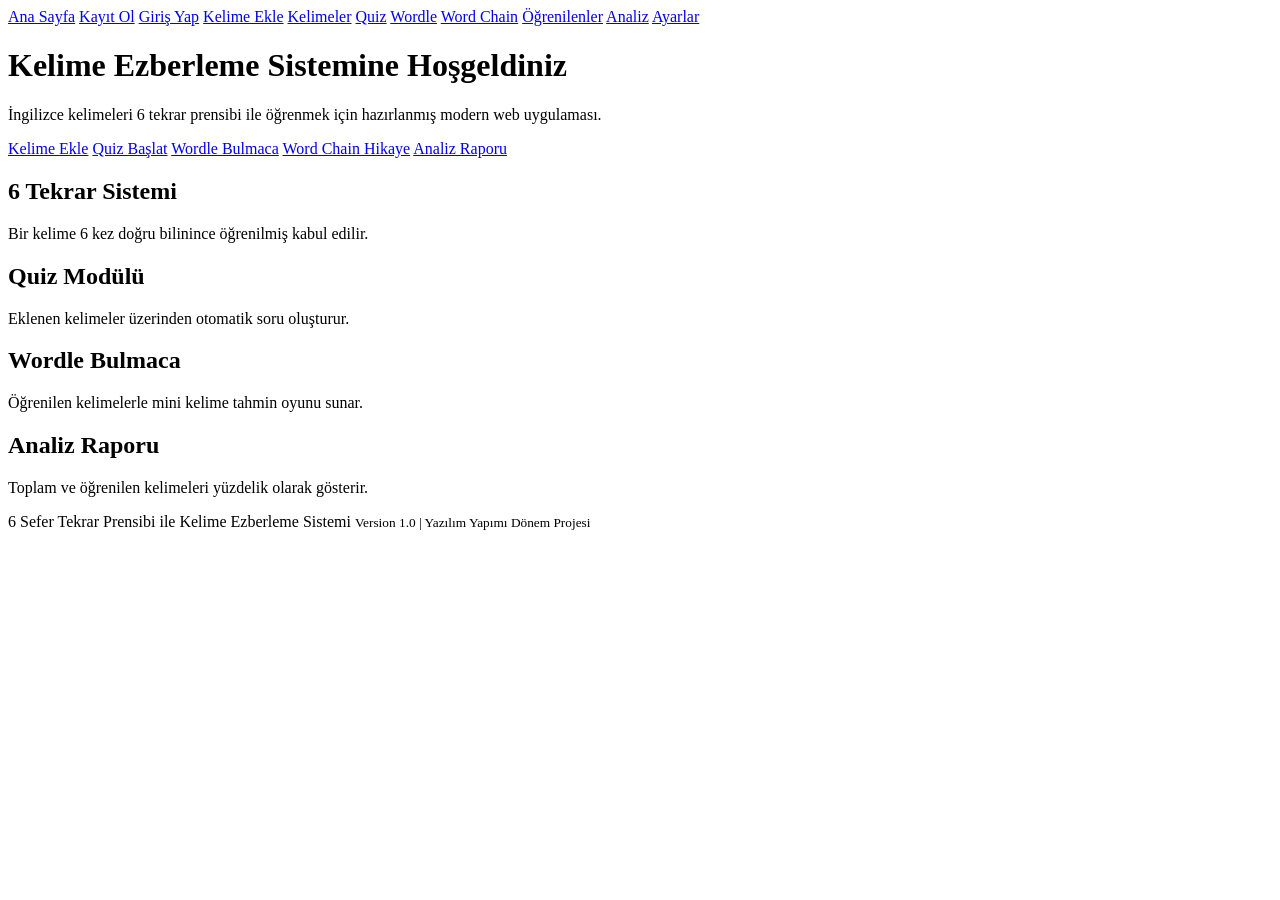
==== templates/index.html @ 60751baa "Initial project version" ====
<!DOCTYPE html>
<html>

<head>
    <title>Kelime Ezberleme</title>
    <link rel="stylesheet" href="{{ url_for('static', filename='style.css') }}">
</head>

<body>

    <div class="navbar">
        <a href="/">Ana Sayfa</a>
        <a href="/register">Kayıt Ol</a>
        <a href="/login">Giriş Yap</a>
        <a href="/add-word">Kelime Ekle</a>
        <a href="/words">Kelimeler</a>
        <a href="/quiz">Quiz</a>
        <a href="/wordle">Wordle</a>
        <a href="/word-chain">Word Chain</a>
        <a href="/learned-words">Öğrenilenler</a>
        <a href="/report">Analiz</a>
        <a href="/settings">Ayarlar</a>
    </div>

    <div class="card">
        <h1>Kelime Ezberleme Sistemine Hoşgeldiniz</h1>

        <p>
            İngilizce kelimeleri 6 tekrar prensibi ile öğrenmek için hazırlanmış modern web uygulaması.
        </p>

        <a class="button-link" href="/add-word">Kelime Ekle</a>
        <a class="button-link" href="/quiz">Quiz Başlat</a>
        <a class="button-link" href="/wordle">Wordle Bulmaca</a>
        <a class="button-link" href="/word-chain">Word Chain Hikaye</a>
        <a class="button-link" href="/report">Analiz Raporu</a>
    </div>

    <div class="feature-grid">

        <div class="feature-card">
            <h2>6 Tekrar Sistemi</h2>
            <p>Bir kelime 6 kez doğru bilinince öğrenilmiş kabul edilir.</p>
        </div>

        <div class="feature-card">
            <h2>Quiz Modülü</h2>
            <p>Eklenen kelimeler üzerinden otomatik soru oluşturur.</p>
        </div>

        <div class="feature-card">
            <h2>Wordle Bulmaca</h2>
            <p>Öğrenilen kelimelerle mini kelime tahmin oyunu sunar.</p>
        </div>

        <div class="feature-card">
            <h2>Analiz Raporu</h2>
            <p>Toplam ve öğrenilen kelimeleri yüzdelik olarak gösterir.</p>
        </div>

    </div>
    <div class="footer">
        6 Sefer Tekrar Prensibi ile Kelime Ezberleme Sistemi
        <small>Version 1.0 | Yazılım Yapımı Dönem Projesi</small>
    </div>

</body>

</html>
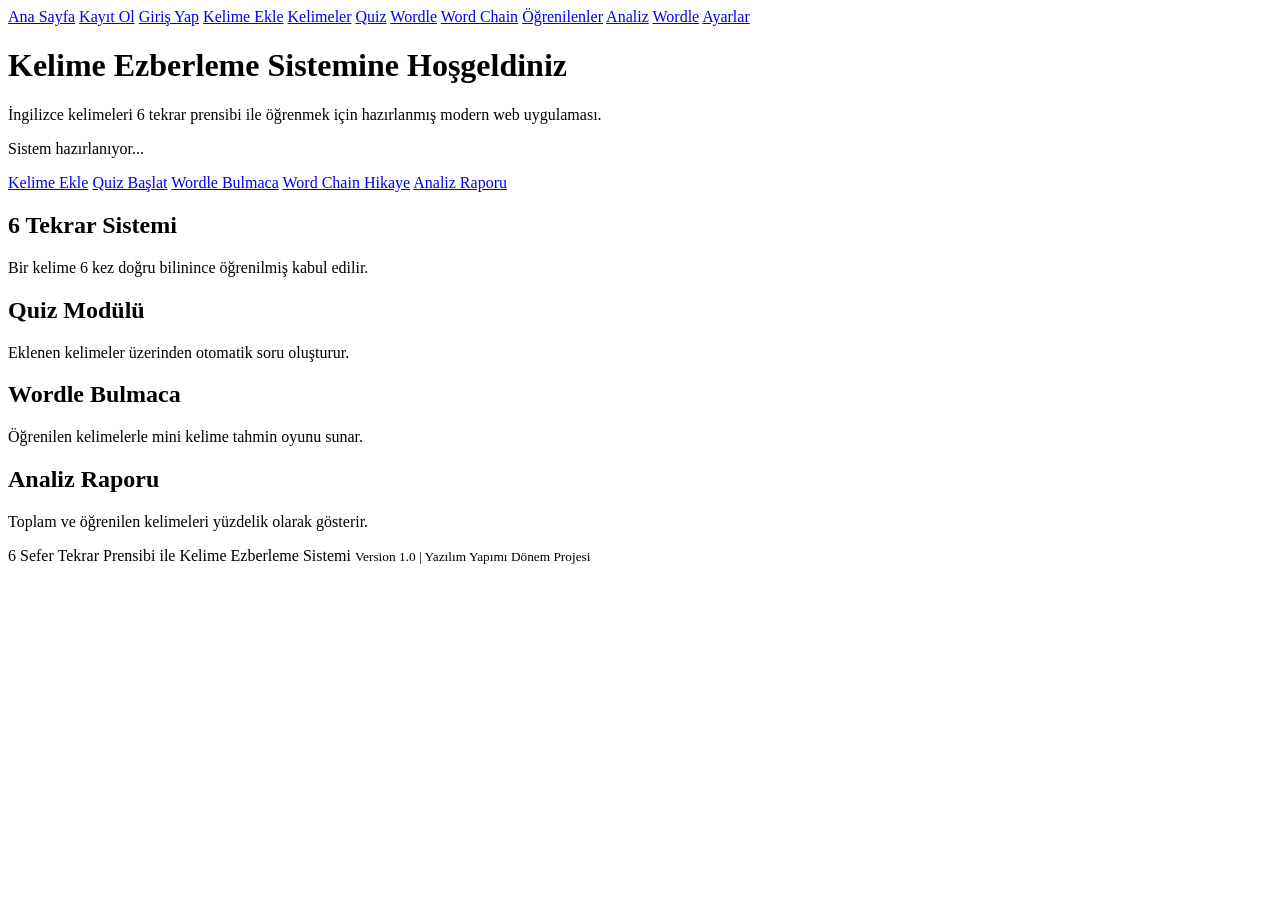
==== commit 70502f6a: "Final project improvements" ====
--- a/templates/index.html
+++ b/templates/index.html
@@ -19,6 +19,7 @@
         <a href="/word-chain">Word Chain</a>
         <a href="/learned-words">Öğrenilenler</a>
         <a href="/report">Analiz</a>
+        <a href="/wordle">Wordle</a>
         <a href="/settings">Ayarlar</a>
     </div>
 
@@ -27,6 +28,11 @@
 
         <p>
             İngilizce kelimeleri 6 tekrar prensibi ile öğrenmek için hazırlanmış modern web uygulaması.
+        </p>
+        <div class="loader"></div>
+
+        <p class="loading-text">
+            Sistem hazırlanıyor...
         </p>
 
         <a class="button-link" href="/add-word">Kelime Ekle</a>
